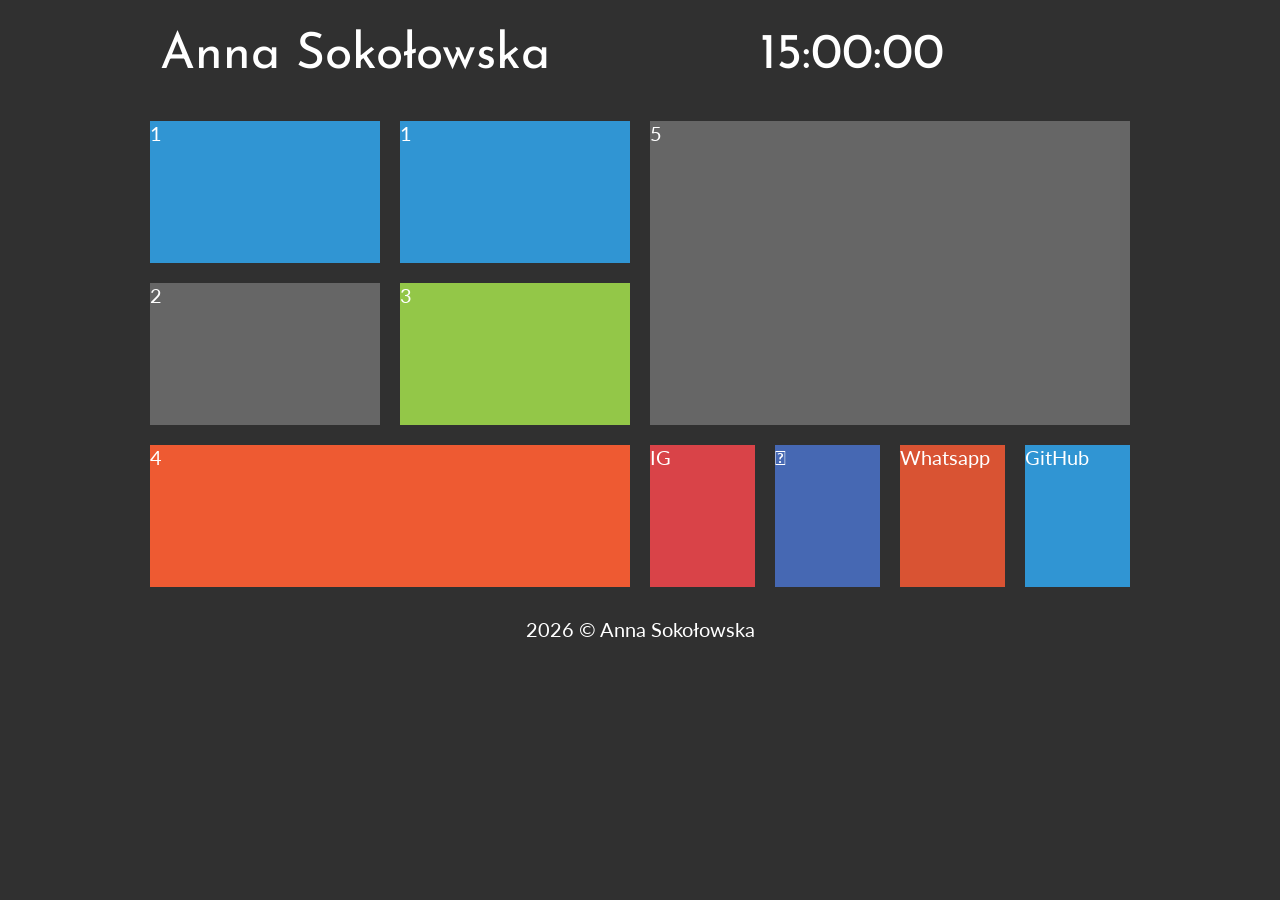
==== index.html @ d27eb304 "fix" ====
<!DOCTYPE HTML>
<html lang="pl">

<head>
    <meta charset="utf-8">
    <meta http-equiv="X-UA-Compatible" content="IE=Egde,chrome=1">

    <title>Anna Sokołowska</title>

    <meta name="description" content="Moje portfolio, ktore tworze w ramach nauki podstaw HTML.">
    <meta name="keywords" content="strona, html, nauka, podstawy">

    <link rel="stylesheet" href="style.css">
    <link rel="preconnect" href="https://fonts.googleapis.com">
    <link rel="preconnect" href="https://fonts.gstatic.com" crossorigin>
    <link href="https://fonts.googleapis.com/css2?family=Josefin+Sans:ital@1&family=Lato&display=swap" rel="stylesheet">
</head>

<body>
    <div id="container">
        <div class="rectangle">
            <div id="logo">Anna Sokołowska</div>
            <div id="clock">15:00:00</div>
            <div style="clear: both;"></div>
        </div>

        <div class="square">
            <div class="tile1">1</div>
            <div class="tile1">1</div>
            <div style="clear: both;"></div>

            <div class="tile2">2</div>
            <div class="tile3">3</div>
            <div style="clear: both;"></div>
            <div class="tile4">4</div>
        </div>

        <div class="square">
            <div class="tile5">5</div>
            <div class="IG">IG</div>
            <div class="FB">
                <i class="icon-facebook">&#xf09a;</i>
            </div> 
            <div class="WHATSAPP">Whatsapp</div>
            <div class="GH">GitHub</div>
            <div style="clear: both;"></div>
        </div>
        <div style="clear: both;"></div>
        
        <div class="rectangle">2026 &copy; Anna Sokołowska</div>
    </div>
 

</body>

</html>
---- style.css ----
body
{
    background-color: #303030;
    color: #ffffff;
    font-family: 'Lato', sans-serif;
    font-size: 20px;
}

#container
{
    width: 1000px;
    margin-left: auto;
    margin-right: auto;
}
.rectangle
{
    width: 960px;
    margin: 20px;
    text-align: center;
}

.square
{
    width: 50%;
    float: left;
}

#logo
{
    float: left;
    font-family: 'Josefin Sans', sans-serif;
    font-size: 50px;
    width: 600px;
    margin-top: 10px;
    margin-bottom: 10px;
    text-align: left;
}

#clock
{
    float: left;
    font-family: 'Josefin Sans', sans-serif;
    font-size: 50px;
    margin-top: 10px;
    margin-bottom: 10px;
    text-align: left;
}

.tile1
{
    margin: 10px;
    width: 230px;
    height: 142px;
    background-color: #3095d3;
    float: left;
}

.tile2
{
    margin: 10px;
    width: 230px;
    height: 142px;
    background-color: #666666;
    float: left;
}

.tile3
{
    margin: 10px;
    width: 230px;
    height: 142px;
    background-color: #93c748;
    float: left;
}

.tile4
{
    margin: 10px;
    width: 480px;
    height: 142px;
    background-color: #ee5a32;
}

.tile5
{
    margin: 10px;
    width: 480px;
    height: 304px;
    background-color: #666666; 
}

.IG
{
    margin: 10px;
    width: 105px;
    height: 142px;
    background-color: #d94348;
    float: left;
}

.FB
{
    margin: 10px;
    width: 105px;
    height: 142px;
    background-color: #4668b3;
    float: left;
    font-family: 20px;
}

.WHATSAPP
{
    margin: 10px;
    width: 105px;
    height: 142px;
    background-color: #d95333;
    float: left;
}

.GH
{
    margin: 10px;
    width: 105px;
    height: 142px;
    background-color: #3095d3;
    float: left;
}
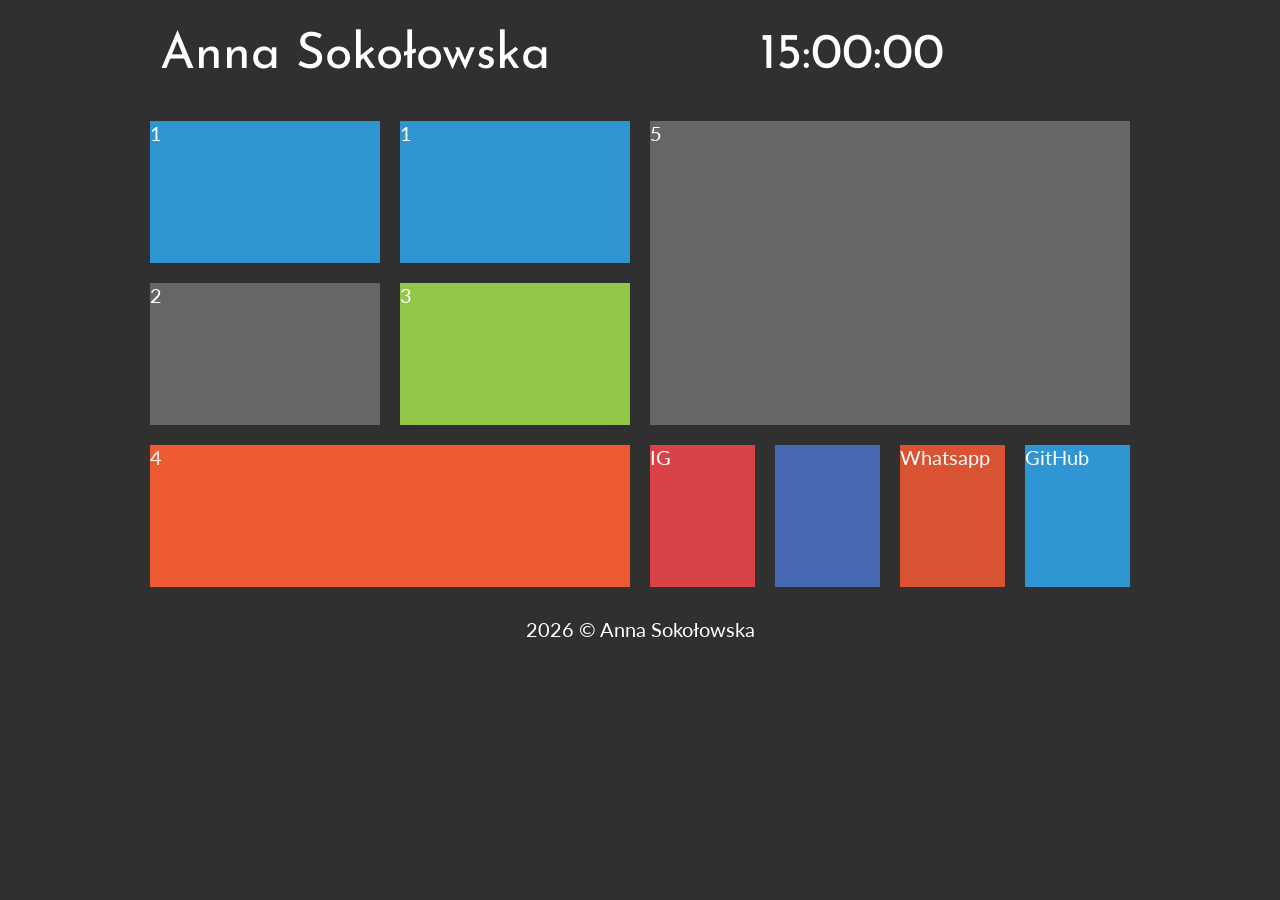
==== commit da3e5be2: "fix fb" ====
--- a/index.html
+++ b/index.html
@@ -39,7 +39,7 @@
             <div class="tile5">5</div>
             <div class="IG">IG</div>
             <div class="FB">
-                <i class="icon-facebook">&#xf09a;</i>
+                <i class="icon-facebook"></i>
             </div> 
             <div class="WHATSAPP">Whatsapp</div>
             <div class="GH">GitHub</div>
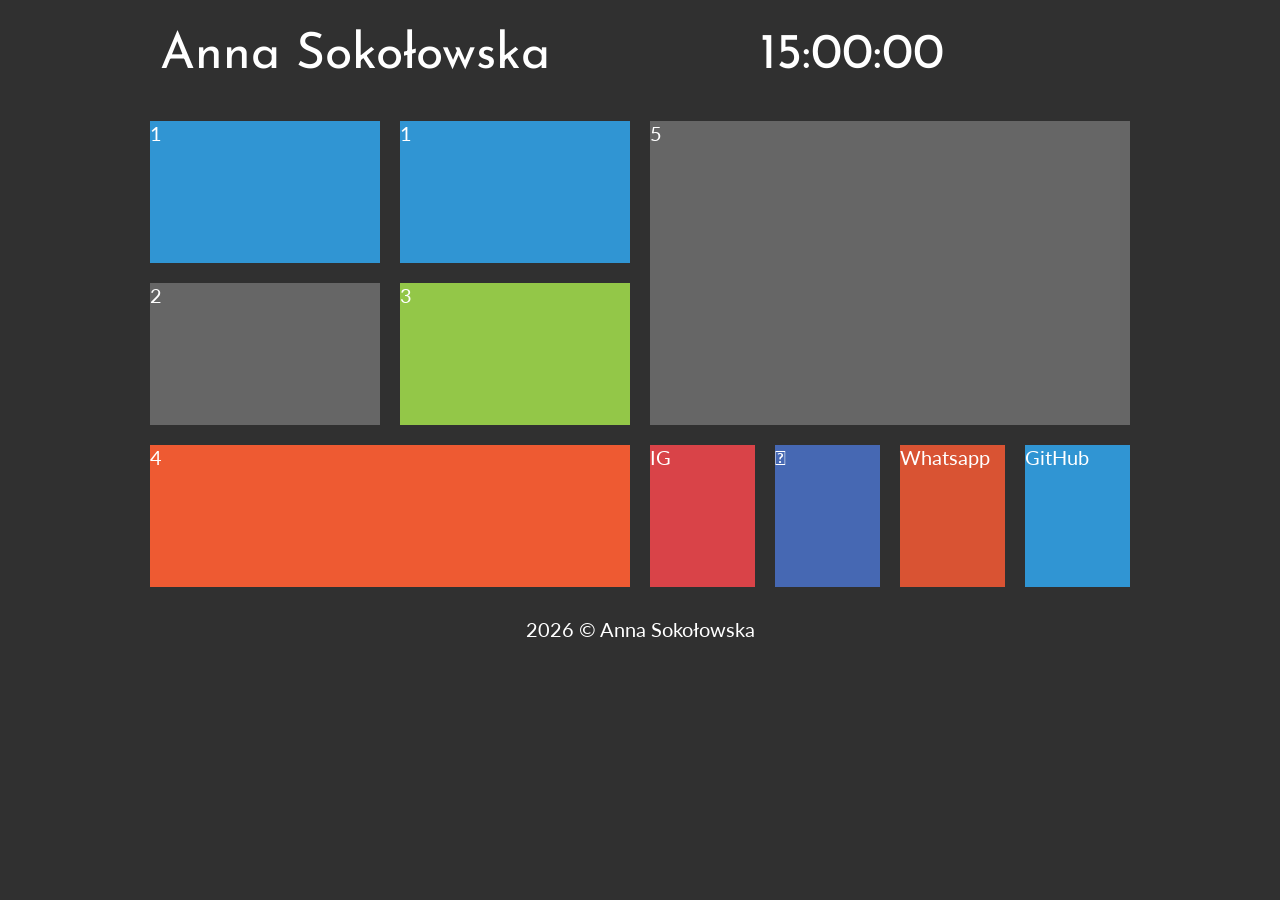
==== commit 3ab7bf62: "fix fb" ====
--- a/index.html
+++ b/index.html
@@ -39,7 +39,7 @@
             <div class="tile5">5</div>
             <div class="IG">IG</div>
             <div class="FB">
-                <i class="icon-facebook"></i>
+                <i class="demo-icon icon-facebook">&#xf09a;</i>
             </div> 
             <div class="WHATSAPP">Whatsapp</div>
             <div class="GH">GitHub</div>
--- a/style.css
+++ b/style.css
@@ -105,7 +105,6 @@
     height: 142px;
     background-color: #4668b3;
     float: left;
-    font-family: 20px;
 }
 
 .WHATSAPP
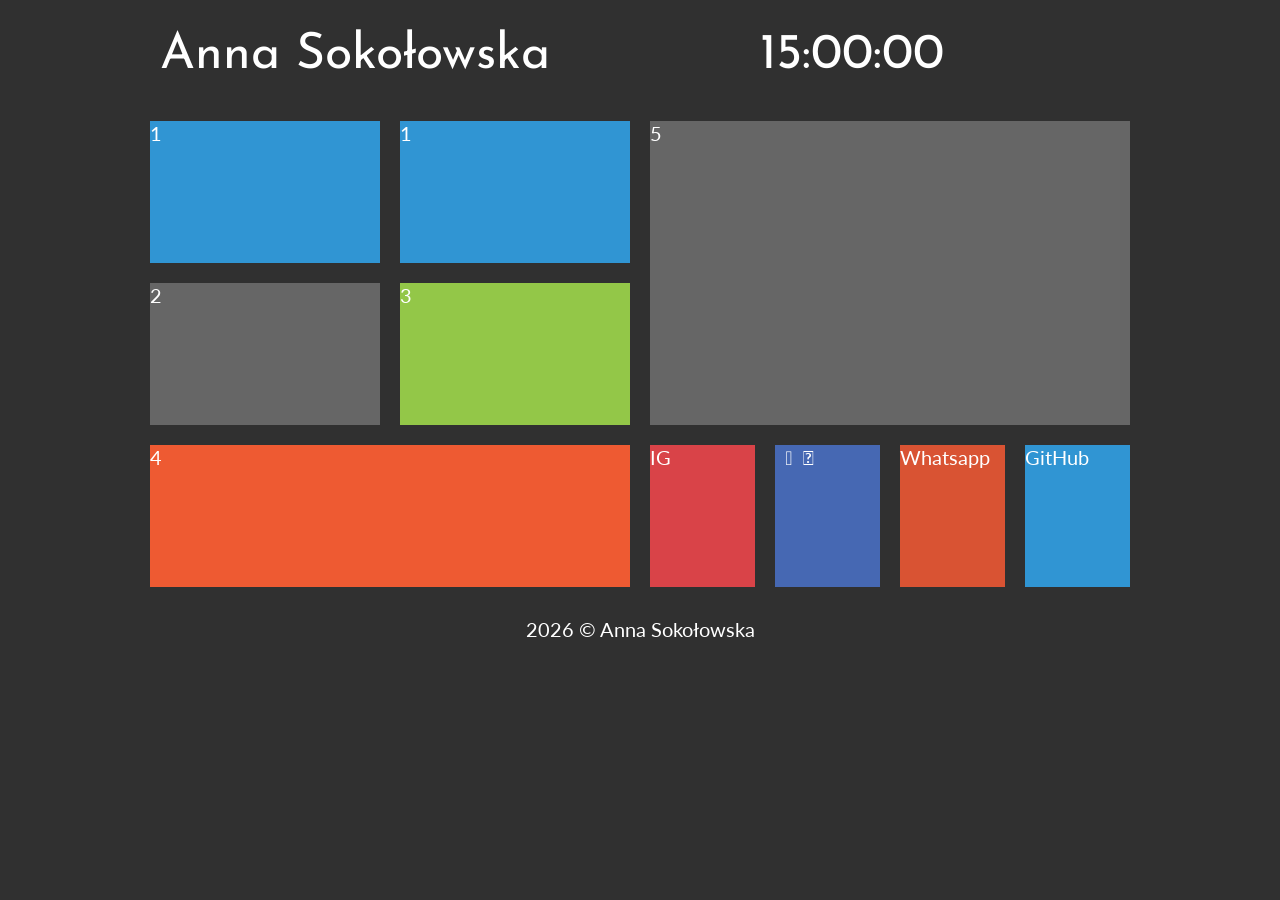
==== commit 658eed9a: "add: fontello css file" ====
--- a/index.html
+++ b/index.html
@@ -11,6 +11,7 @@
     <meta name="keywords" content="strona, html, nauka, podstawy">
 
     <link rel="stylesheet" href="style.css">
+    <link rel="stylesheet" href="fontello.css">
     <link rel="preconnect" href="https://fonts.googleapis.com">
     <link rel="preconnect" href="https://fonts.gstatic.com" crossorigin>
     <link href="https://fonts.googleapis.com/css2?family=Josefin+Sans:ital@1&family=Lato&display=swap" rel="stylesheet">
--- a/fontello.css
+++ b/fontello.css
@@ -0,0 +1,69 @@
+@font-face {
+  font-family: 'fontello';
+  src: url('../font/fontello.eot?23480756');
+  src: url('../font/fontello.eot?23480756#iefix') format('embedded-opentype'),
+       url('../font/fontello.woff2?23480756') format('woff2'),
+       url('../font/fontello.woff?23480756') format('woff'),
+       url('../font/fontello.ttf?23480756') format('truetype'),
+       url('../font/fontello.svg?23480756#fontello') format('svg');
+  font-weight: normal;
+  font-style: normal;
+}
+/* Chrome hack: SVG is rendered more smooth in Windozze. 100% magic, uncomment if you need it. */
+/* Note, that will break hinting! In other OS-es font will be not as sharp as it could be */
+/*
+@media screen and (-webkit-min-device-pixel-ratio:0) {
+  @font-face {
+    font-family: 'fontello';
+    src: url('../font/fontello.svg?23480756#fontello') format('svg');
+  }
+}
+*/
+[class^="icon-"]:before, [class*=" icon-"]:before {
+  font-family: "fontello";
+  font-style: normal;
+  font-weight: normal;
+  speak: never;
+
+  display: inline-block;
+  text-decoration: inherit;
+  width: 1em;
+  margin-right: .2em;
+  text-align: center;
+  /* opacity: .8; */
+
+  /* For safety - reset parent styles, that can break glyph codes*/
+  font-variant: normal;
+  text-transform: none;
+
+  /* fix buttons height, for twitter bootstrap */
+  line-height: 1em;
+
+  /* Animation center compensation - margins should be symmetric */
+  /* remove if not needed */
+  margin-left: .2em;
+
+  /* you can be more comfortable with increased icons size */
+  /* font-size: 120%; */
+
+  /* Font smoothing. That was taken from TWBS */
+  -webkit-font-smoothing: antialiased;
+  -moz-osx-font-smoothing: grayscale;
+
+  /* Uncomment for 3D effect */
+  /* text-shadow: 1px 1px 1px rgba(127, 127, 127, 0.3); */
+}
+
+.icon-link:before { content: '\e800'; } /* '' */
+.icon-user:before { content: '\e801'; } /* '' */
+.icon-mail:before { content: '\e802'; } /* '' */
+.icon-phone:before { content: '\e803'; } /* '' */
+.icon-link-ext:before { content: '\f08e'; } /* '' */
+.icon-facebook:before { content: '\f09a'; } /* '' */
+.icon-linkedin:before { content: '\f0e1'; } /* '' */
+.icon-laptop:before { content: '\f109'; } /* '' */
+.icon-github:before { content: '\f113'; } /* '' */
+.icon-keyboard:before { content: '\f11c'; } /* '' */
+.icon-unlink:before { content: '\f127'; } /* '' */
+.icon-instagram:before { content: '\f16d'; } /* '' */
+.icon-whatsapp:before { content: '\f232'; } /* '' */
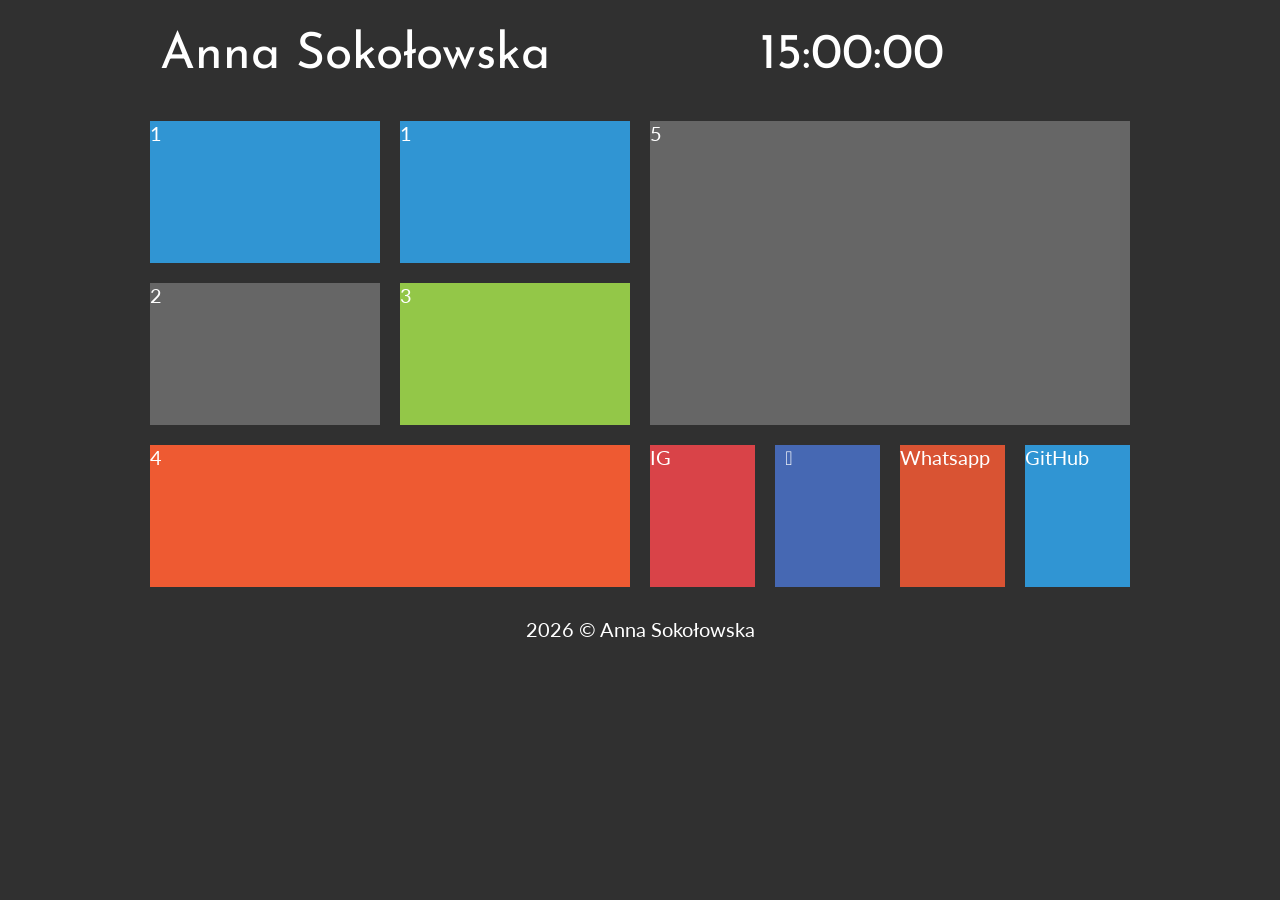
==== commit 59e453c3: "fix" ====
--- a/index.html
+++ b/index.html
@@ -40,7 +40,7 @@
             <div class="tile5">5</div>
             <div class="IG">IG</div>
             <div class="FB">
-                <i class="demo-icon icon-facebook">&#xf09a;</i>
+                <i class="icon-facebook"></i>
             </div> 
             <div class="WHATSAPP">Whatsapp</div>
             <div class="GH">GitHub</div>
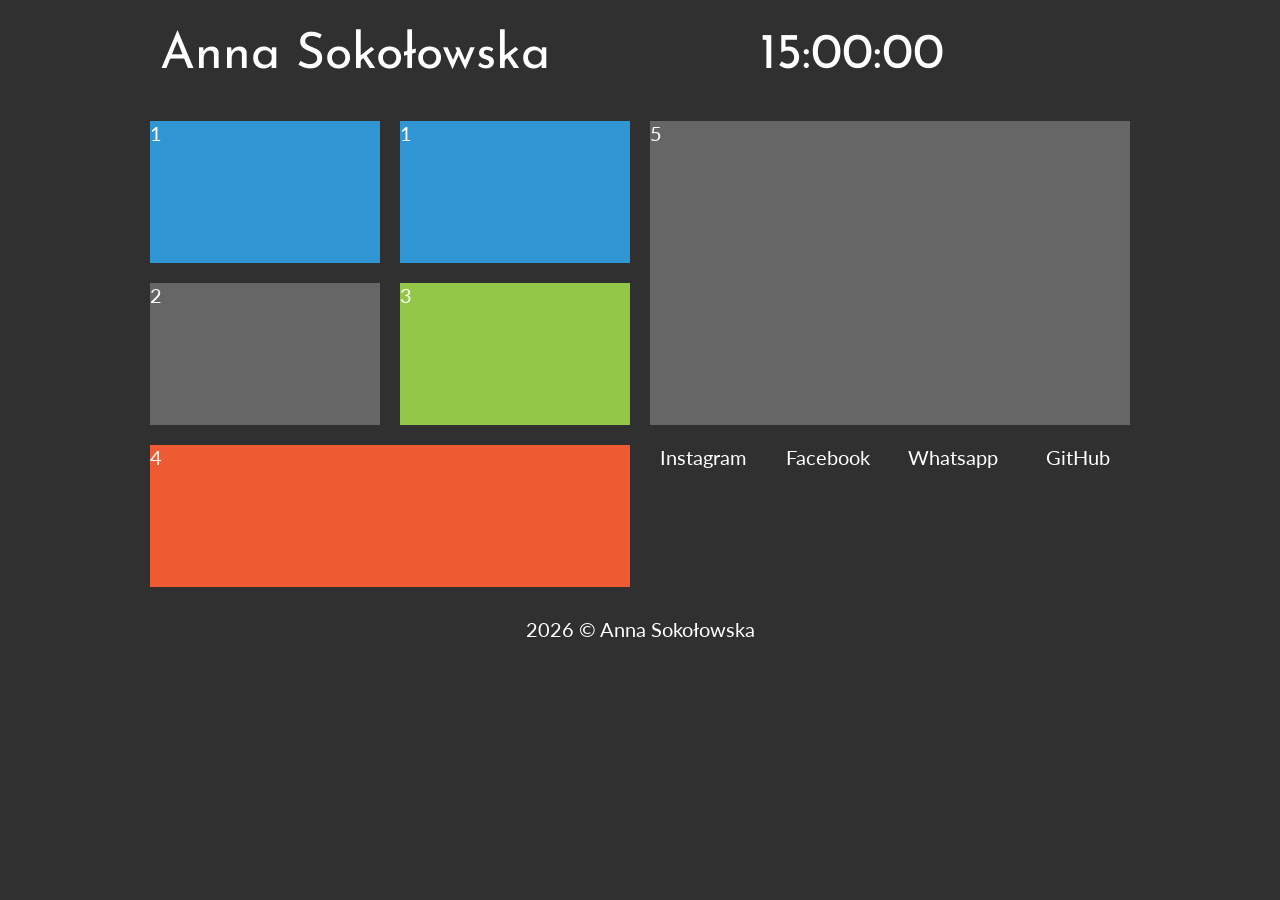
==== commit 3edd23e2: "fix" ====
--- a/index.html
+++ b/index.html
@@ -38,10 +38,8 @@
 
         <div class="square">
             <div class="tile5">5</div>
-            <div class="IG">IG</div>
-            <div class="FB">
-                <i class="icon-facebook"></i>
-            </div> 
+            <div class="IG">Instagram</div>
+            <div class="FB">Facebook</div> 
             <div class="WHATSAPP">Whatsapp</div>
             <div class="GH">GitHub</div>
             <div style="clear: both;"></div>
--- a/style.css
+++ b/style.css
@@ -94,8 +94,8 @@
     margin: 10px;
     width: 105px;
     height: 142px;
-    background-color: #d94348;
     float: left;
+    text-align: center;
 }
 
 .FB
@@ -103,8 +103,8 @@
     margin: 10px;
     width: 105px;
     height: 142px;
-    background-color: #4668b3;
     float: left;
+    text-align: center;
 }
 
 .WHATSAPP
@@ -112,8 +112,8 @@
     margin: 10px;
     width: 105px;
     height: 142px;
-    background-color: #d95333;
     float: left;
+    text-align: center;
 }
 
 .GH
@@ -121,6 +121,6 @@
     margin: 10px;
     width: 105px;
     height: 142px;
-    background-color: #3095d3;
     float: left;
+    text-align: center;
 }
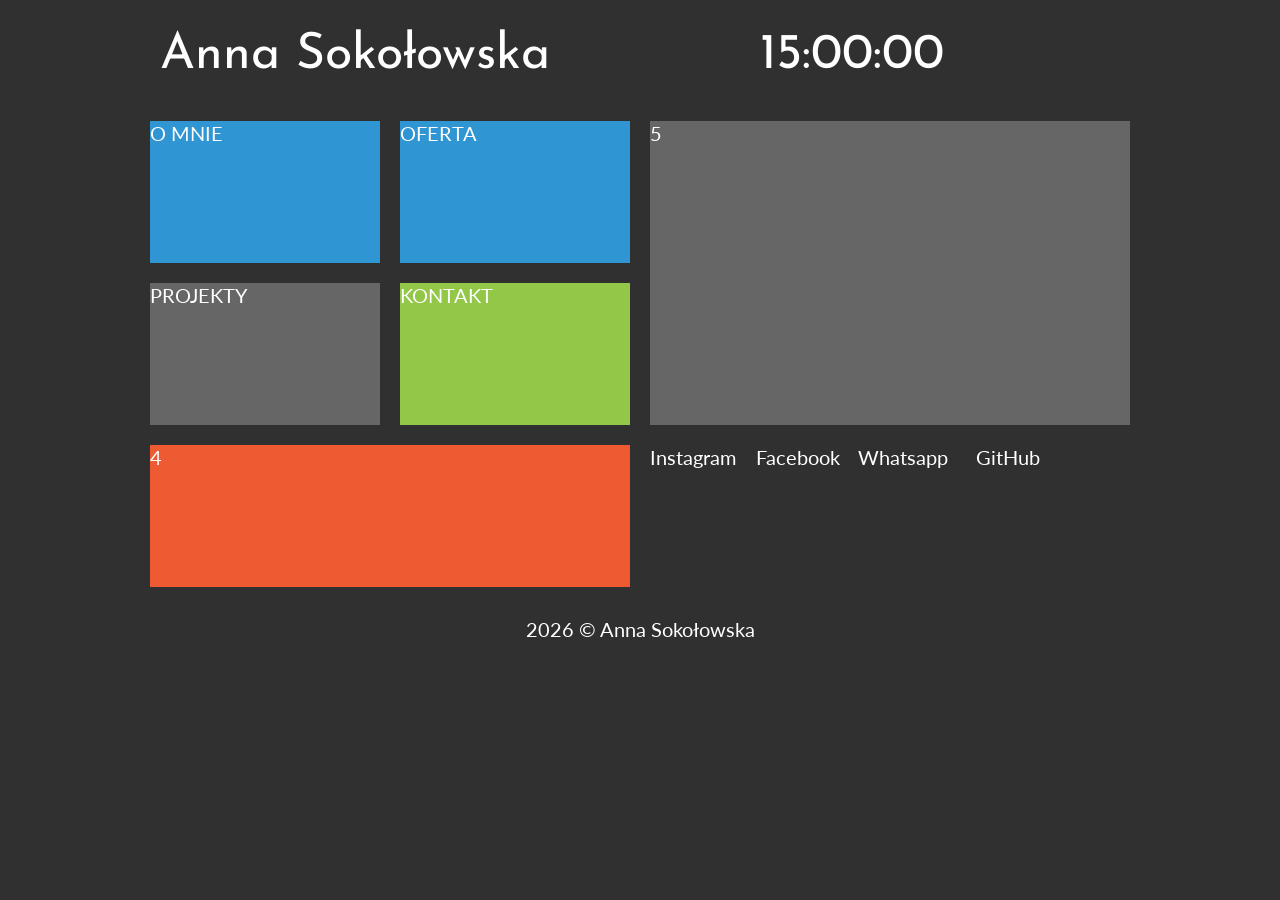
==== commit dcf37959: "fix" ====
--- a/index.html
+++ b/index.html
@@ -11,7 +11,6 @@
     <meta name="keywords" content="strona, html, nauka, podstawy">
 
     <link rel="stylesheet" href="style.css">
-    <link rel="stylesheet" href="fontello.css">
     <link rel="preconnect" href="https://fonts.googleapis.com">
     <link rel="preconnect" href="https://fonts.gstatic.com" crossorigin>
     <link href="https://fonts.googleapis.com/css2?family=Josefin+Sans:ital@1&family=Lato&display=swap" rel="stylesheet">
@@ -26,12 +25,12 @@
         </div>
 
         <div class="square">
-            <div class="tile1">1</div>
-            <div class="tile1">1</div>
+            <div class="tile1">O MNIE</div>
+            <div class="tile1">OFERTA</div>
             <div style="clear: both;"></div>
 
-            <div class="tile2">2</div>
-            <div class="tile3">3</div>
+            <div class="tile2">PROJEKTY</div>
+            <div class="tile3">KONTAKT</div>
             <div style="clear: both;"></div>
             <div class="tile4">4</div>
         </div>
--- a/style.css
+++ b/style.css
@@ -96,6 +96,9 @@
     height: 142px;
     float: left;
     text-align: center;
+    margin-left: auto;
+    margin-right: auto;
+    border-color: #ee5a32
 }
 
 .FB
@@ -105,6 +108,9 @@
     height: 142px;
     float: left;
     text-align: center;
+    margin-left: auto;
+    margin-right: auto;
+    border-color: #ee5a32
 }
 
 .WHATSAPP
@@ -114,6 +120,9 @@
     height: 142px;
     float: left;
     text-align: center;
+    margin-left: auto;
+    margin-right: auto;
+    border-color: #ee5a32
 }
 
 .GH
@@ -123,4 +132,7 @@
     height: 142px;
     float: left;
     text-align: center;
+    margin-left: auto;
+    margin-right: auto;
+    border-color: #ee5a32
 }
